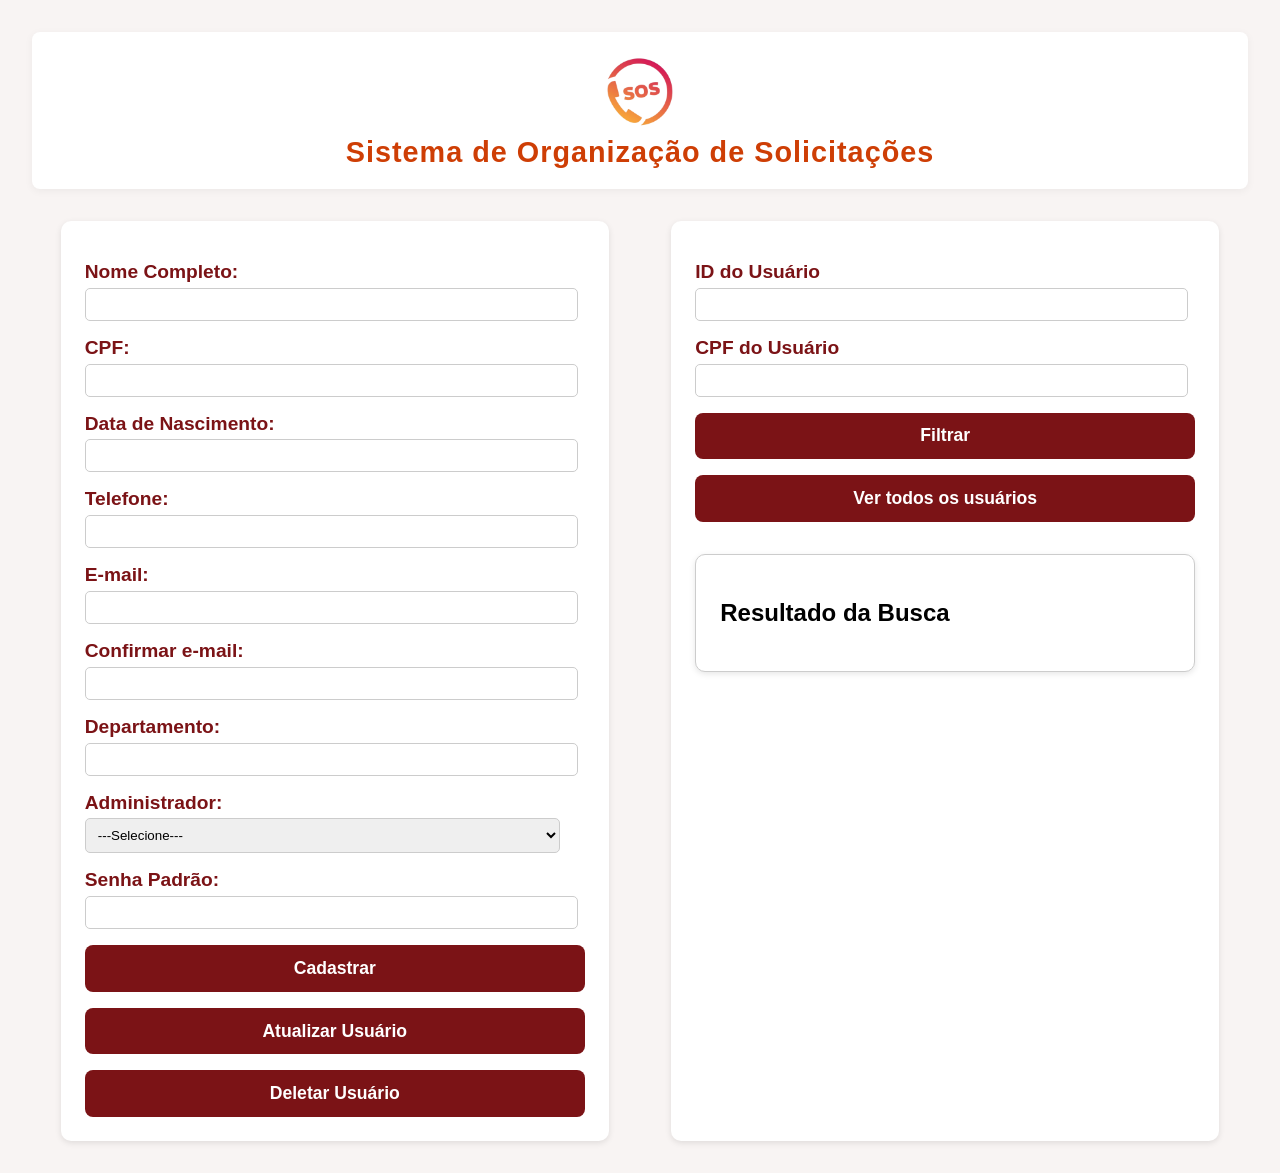
==== front/Cadastro/admin/cadastro-admin_tela.html @ 19d006b5 "Tela - Gestão de Cadastro Versão inicial da tela de gestão de cadastro, ainda não finalizada (com ba" ====
<!DOCTYPE html>
<html lang="pt-BR">
<head>
    <meta charset="UTF-8">
    <title>SOS - CRUD</title>
    <link rel="stylesheet" href="../src/style-padrao.css">
    <link rel="stylesheet" href="cadastro-admin_style.css">
</head>
<body>
    <header>

      <img id="logo" src="../src/sos-logo.png" alt="Imagem principal">
      <h1>Sistema de Organização de Solicitações</h1>

    </header>

  <div class="container">
    
    <form id="adminForm">
      <label for="name">Nome Completo:</label>
      <input type="text" id="name" name="name" required>

      <label for="cpf">CPF:</label>
      <input type="text" id="cpf" name="cpf" required>

      <label for="birthDate">Data de Nascimento:</label>
      <input type="text" id="birthDate" name="birthDate" required>

      <label for="phone">Telefone:</label>
      <input type="text" id="phone" name="phone" required>

      <label for="email">E-mail:</label>
      <input type="email" id="email" name="email" required>

      <label for="confirmEmail">Confirmar e-mail:</label>
      <input type="email" id="confirmEmail" name="confirmEmail" required>

      <label for="departamento">Departamento:</label>
      <input type="text" id="departamento" name="departamento" required>

      <label for="administrador">Administrador:</label>
      <select id="administrador" name="administrador" required>
        <option value="0">---Selecione---</option>
        <option value="1">Sim</option>
        <option value="2">Não</option>
      </select>

      <label for="senhaPadrao">Senha Padrão:</label>
      <input type="text" id="senhaPadrao" name="senhaPadrao" required>
  
      <button type="submit">Cadastrar</button>
      
      <button id="updateBtn">Atualizar Usuário</button>
      <button id="deleteBtn">Deletar Usuário</button>
    </form>

    

    <section class="container-read">
      <label>ID do Usuário</label>
      <input type="text" id="codigoSolicitacao">

      <label>CPF do Usuário</label>
      <input type="text" id="codigoMantis">

      <button id="filterBtn">Filtrar</button>
      <button id="readBtn">Ver todos os usuários</button>

      <div class="resultado">
        <h2>Resultado da Busca</h2>
        <p id="responseMessage"></p>
      </div>
    </section>

  </div>

  <script src="cadastro-script.js"></script>
</body>
</html>
---- front/Cadastro/src/style-padrao.css ----
main {
  width: 100%;
  max-width: none;
  margin: 0 auto;
  padding: 32px 0;
  margin-top: 5px;
  margin-bottom: 5px;
  flex: 1;
}

body {
  background: #f8f4f3;
  font-family: 'Segoe UI', Arial, sans-serif;
  margin: 0;
  padding: 0;
  height: 100vh;
  display: flex;
  flex-direction: column;
  padding: 2rem;
}

html, body {
  height: 100%;
  margin: 0;
}

header {
  background: #fff;
  color: #ce3e05;
  text-align: center;
  box-shadow: 0 2px 8px rgba(0,0,0,0.05);
  align-items: center;
  padding: 20px;
  border-radius: 8px;
}

#logo {
  height: 5em;
  width: auto;
  }

header h1 {
  margin: 0;
  font-size: 1.8rem;
  font-weight: bold;
  letter-spacing: 1px;
  font-family: 'Segoe UI', Arial, sans-serif;
  justify-items: center;
}

.container {
  display: flex;
  justify-content: center;
  gap: 5px; 
  flex-wrap: wrap; /* quebra linha no celular */
}

form, section {
  margin: 2rem auto;
  padding: 1.5rem;
  background-color: #fff;
  border-radius: 10px;
  box-shadow: 0 2px 6px rgba(0,0,0,0.1);
  gap: 10px;
  width: 500px;
}

label {
  display: block;
  margin-top: 1rem;
  font-weight: bold;
  font-family: 'Segoe UI', Arial, sans-serif;
  color: #7B1316;
  font-size: 1.2rem;
}

button {
  font-size: 1.1rem;
  font-weight: bold;
  cursor: pointer;
  transition: background 0.2s;
  width: 100%;
  padding: 0.8rem;
  margin-top: 1rem;
  background-color: #7B1316;
  color: #fff;
  border: none;
  border-radius: 8px;
}

button:hover {
  background-color: #fad7cf;
  color: #661d00;
}




input, select {
  width: 95%;
  padding: 0.5rem;
  margin-top: 0.3rem;
  border-radius: 5px;
  border: 1px solid #ccc;
}


@media (max-width: 600px) {
  /* Só muda o que for NECESSÁRIO para caber na tela pequena */
  
  header h1 {
    /* Reduzir o tamanho da fonte para evitar o corte (Causa do problema anterior) */
    font-size: 1.2rem; 
    padding: 10px 5px;
    width: 90%;
    text-align: center;
  }
}
---- front/Cadastro/admin/cadastro-admin_style.css ----
#responseMessage {
  text-align: center;
  margin-top: 1rem;
  font-weight: bold;
}


.resultado {
  background: #fff;
  padding: 1.5rem;
  border-radius: 10px;
  box-shadow: 0 2px 6px rgba(0,0,0,0.1);
  justify-content: center;
  margin: 2rem auto;
  max-height: 600px;   /* altura máxima da div (ajuste como quiser) */
  overflow-y: auto;    /* barra vertical quando precisar */
  overflow-x: auto;    /* barra horizontal quando precisar */
  border: 1px solid #ccc; /* opcional (só pra visualizar melhor) */
}

.resultado table {
  border-collapse: collapse;
  min-width: 800px; /* força largura mínima */
}

.resultado th,
.resultado td {
  white-space: nowrap; /* evita quebrar texto */
}
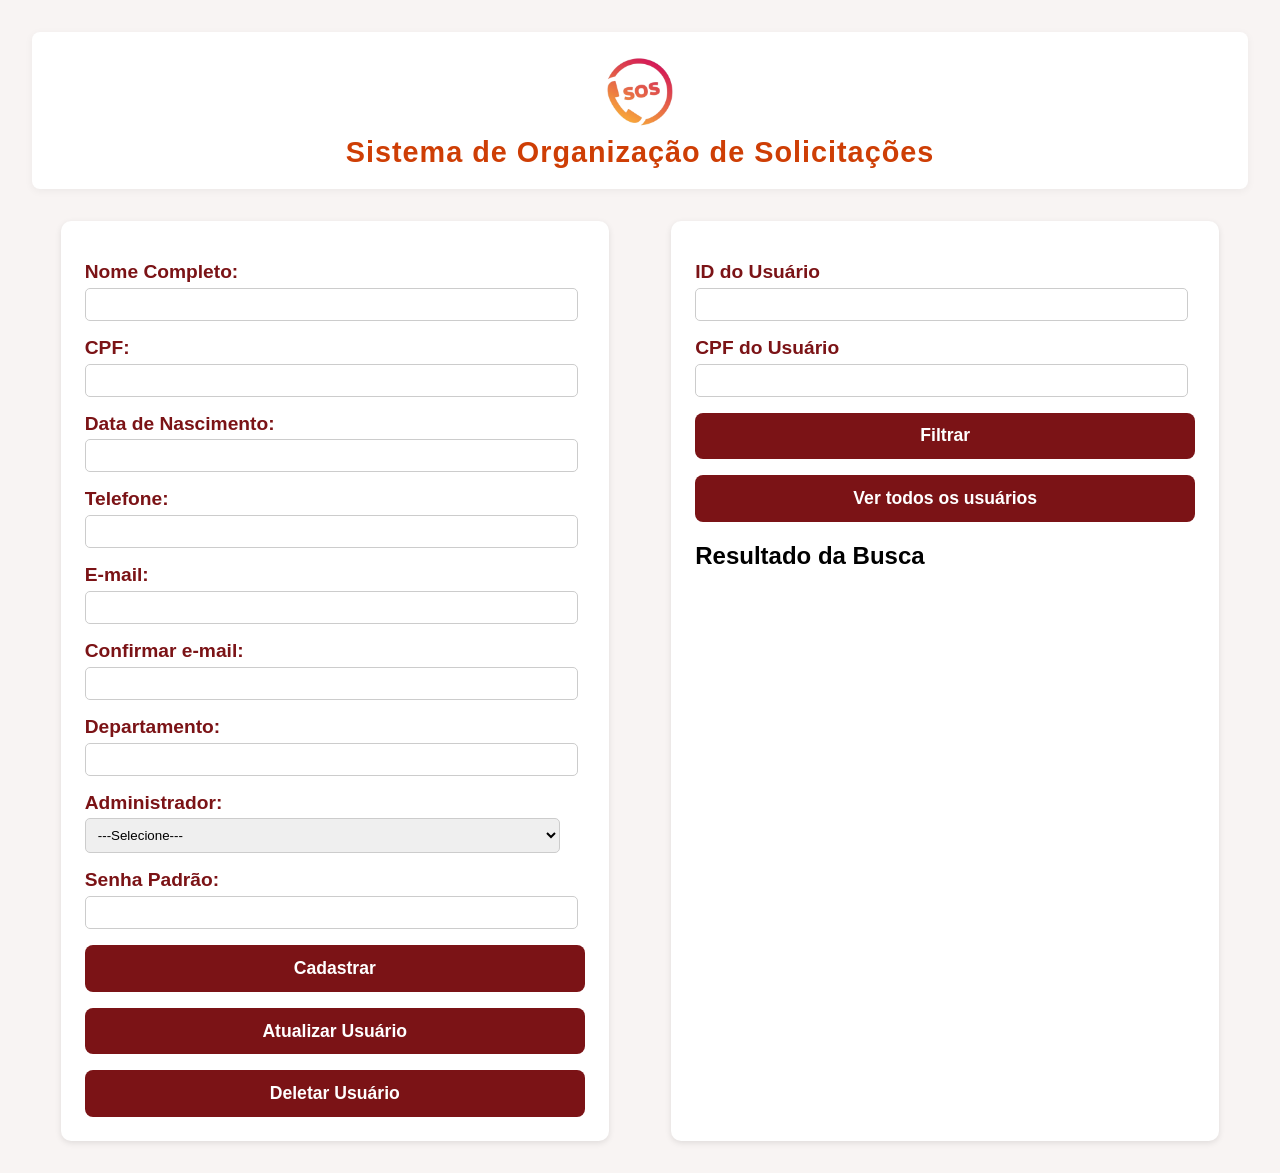
==== commit 31610551: "Criação da tela "Cadastro de Chamados" e atualizações em "Gestão de Chamados"" ====
--- a/front/Cadastro/admin/cadastro-admin_tela.html
+++ b/front/Cadastro/admin/cadastro-admin_tela.html
@@ -2,17 +2,17 @@
 <html lang="pt-BR">
 <head>
     <meta charset="UTF-8">
-    <title>SOS - CRUD</title>
-    <link rel="stylesheet" href="../src/style-padrao.css">
+    <title>SOS_Gestão de Cadastro</title>
+    <link rel="stylesheet" href="../../padrao_img-css-html/style-padrao.css">
     <link rel="stylesheet" href="cadastro-admin_style.css">
 </head>
 <body>
-    <header>
+  <header>
 
-      <img id="logo" src="../src/sos-logo.png" alt="Imagem principal">
-      <h1>Sistema de Organização de Solicitações</h1>
+    <img id="logo" src="../../padrao_img-css-html/sos-logo.png" alt="Imagem principal">
+    <h1>Sistema de Organização de Solicitações</h1>
 
-    </header>
+  </header>
 
   <div class="container">
     
@@ -41,8 +41,8 @@
       <label for="administrador">Administrador:</label>
       <select id="administrador" name="administrador" required>
         <option value="0">---Selecione---</option>
-        <option value="1">Sim</option>
-        <option value="2">Não</option>
+        <option value="Sim">Sim</option>
+        <option value="Não">Não</option>
       </select>
 
       <label for="senhaPadrao">Senha Padrão:</label>
@@ -74,6 +74,6 @@
 
   </div>
 
-  <script src="cadastro-script.js"></script>
+  <script src="cadastro-admin_script.js"></script>
 </body>
 </html>
--- a/front/padrao_img-css-html/style-padrao.css
+++ b/front/padrao_img-css-html/style-padrao.css
@@ -0,0 +1,118 @@
+main {
+  width: 100%;
+  max-width: none;
+  margin: 0 auto;
+  padding: 32px 0;
+  margin-top: 5px;
+  margin-bottom: 5px;
+  flex: 1;
+}
+
+body {
+  background: #f8f4f3;
+  font-family: 'Segoe UI', Arial, sans-serif;
+  margin: 0;
+  padding: 0;
+  height: 100vh;
+  display: flex;
+  flex-direction: column;
+  padding: 2rem;
+}
+
+html, body {
+  height: 100%;
+  margin: 0;
+}
+
+header {
+  background: #fff;
+  color: #ce3e05;
+  text-align: center;
+  box-shadow: 0 2px 8px rgba(0,0,0,0.05);
+  align-items: center;
+  padding: 20px;
+  border-radius: 8px;
+}
+
+#logo {
+  height: 5em;
+  width: auto;
+  }
+
+header h1 {
+  margin: 0;
+  font-size: 1.8rem;
+  font-weight: bold;
+  letter-spacing: 1px;
+  font-family: 'Segoe UI', Arial, sans-serif;
+  justify-items: center;
+}
+
+.container {
+  display: flex;
+  justify-content: center;
+  gap: 5px; 
+  flex-wrap: wrap; /* quebra linha no celular */
+}
+
+form, section {
+  margin: 2rem auto;
+  padding: 1.5rem;
+  background-color: #fff;
+  border-radius: 10px;
+  box-shadow: 0 2px 6px rgba(0,0,0,0.1);
+  gap: 10px;
+  width: 500px;
+}
+
+label {
+  display: block;
+  margin-top: 1rem;
+  font-weight: bold;
+  font-family: 'Segoe UI', Arial, sans-serif;
+  color: #7B1316;
+  font-size: 1.2rem;
+}
+
+button {
+  font-size: 1.1rem;
+  font-weight: bold;
+  cursor: pointer;
+  transition: background 0.2s;
+  width: 100%;
+  padding: 0.8rem;
+  margin-top: 1rem;
+  background-color: #7B1316;
+  color: #fff;
+  border: none;
+  border-radius: 8px;
+}
+
+button:hover {
+  background-color: #fad7cf;
+  color: #661d00;
+}
+
+
+
+
+input, select {
+  width: 95%;
+  padding: 0.5rem;
+  margin-top: 0.3rem;
+  border-radius: 5px;
+  border: 1px solid #ccc;
+}
+
+
+@media (max-width: 600px) {
+  /* Só muda o que for NECESSÁRIO para caber na tela pequena */
+  
+  header h1 {
+    /* Reduzir o tamanho da fonte para evitar o corte (Causa do problema anterior) */
+    font-size: 1.2rem; 
+    padding: 10px 5px;
+    width: 90%;
+    text-align: center;
+  }
+}
--- a/front/Cadastro/admin/cadastro-admin_style.css
+++ b/front/Cadastro/admin/cadastro-admin_style.css
@@ -1,30 +1 @@
 
-#responseMessage {
-  text-align: center;
-  margin-top: 1rem;
-  font-weight: bold;
-}
-
-
-.resultado {
-  background: #fff;
-  padding: 1.5rem;
-  border-radius: 10px;
-  box-shadow: 0 2px 6px rgba(0,0,0,0.1);
-  justify-content: center;
-  margin: 2rem auto;
-  max-height: 600px;   /* altura máxima da div (ajuste como quiser) */
-  overflow-y: auto;    /* barra vertical quando precisar */
-  overflow-x: auto;    /* barra horizontal quando precisar */
-  border: 1px solid #ccc; /* opcional (só pra visualizar melhor) */
-}
-
-.resultado table {
-  border-collapse: collapse;
-  min-width: 800px; /* força largura mínima */
-}
-
-.resultado th,
-.resultado td {
-  white-space: nowrap; /* evita quebrar texto */
-}
